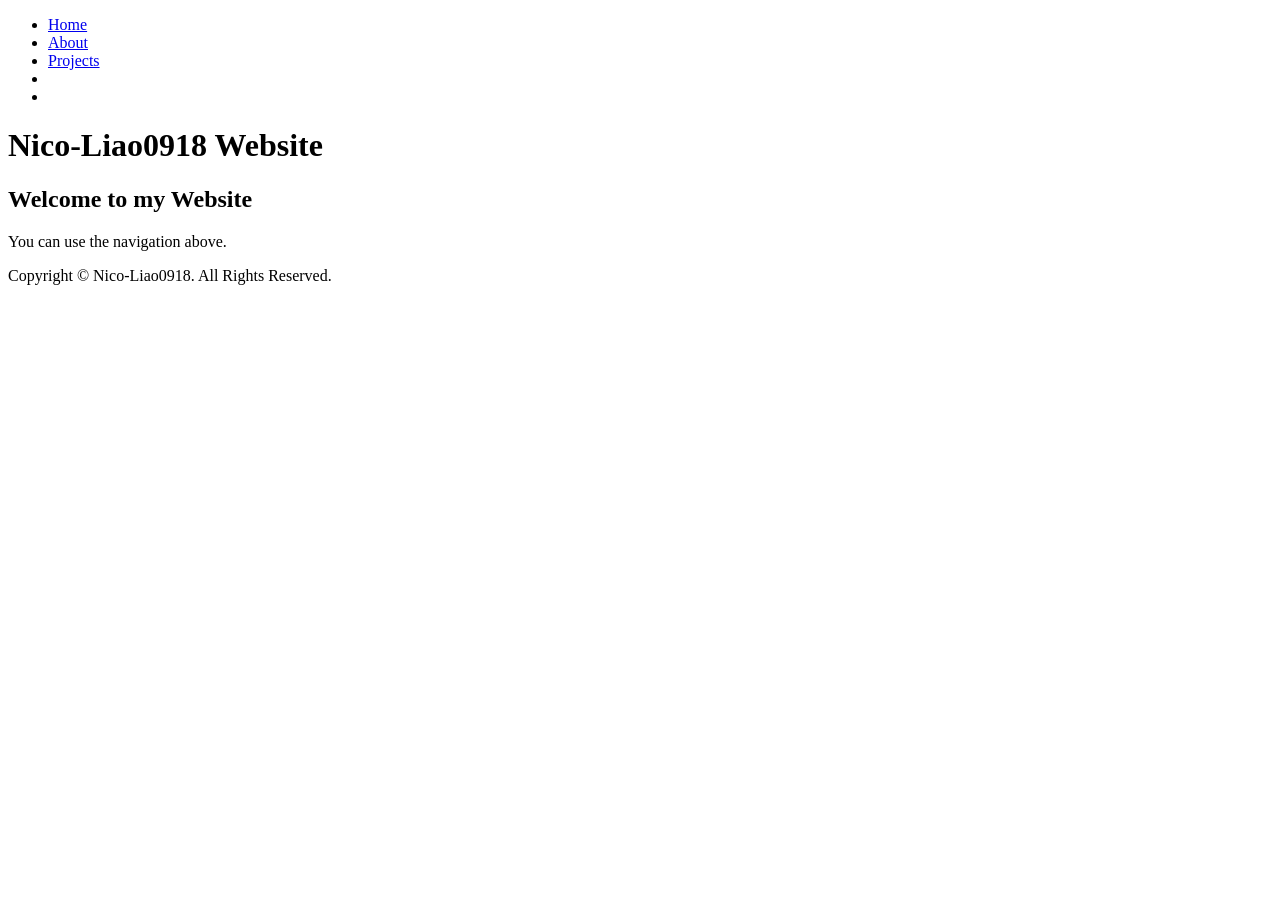
==== index.html @ 185b724a "Create index.html" ====
<!DOCTYPE html>
<html>
    <head>
        <title>NL0918 Website</title>
        <link rel="stylesheet" href="global.css">
        <link rel="stylesheet" href="mobile.css">
    </head>
    <body>
        <header>
            <nav>
                <ul>
                    <li><a href="index.html">Home</a></li>
                    <li><a href="about.html">About</a></li>
                    <li><a href="project.html">Projects</a></li>
                    <li></li>
                    <li></li>
                </ul>
            </nav>
            <h1>Nico-Liao0918 Website</h1>
        </header>
        <div>
            <section>
                <h2>Welcome to my Website</h2>
                <p>You can use the navigation above.</p>
            </section>
        </div>
    </body>
    <footer>
        <p>Copyright &copy; Nico-Liao0918. All Rights Reserved.</p>
    </footer>
</html>
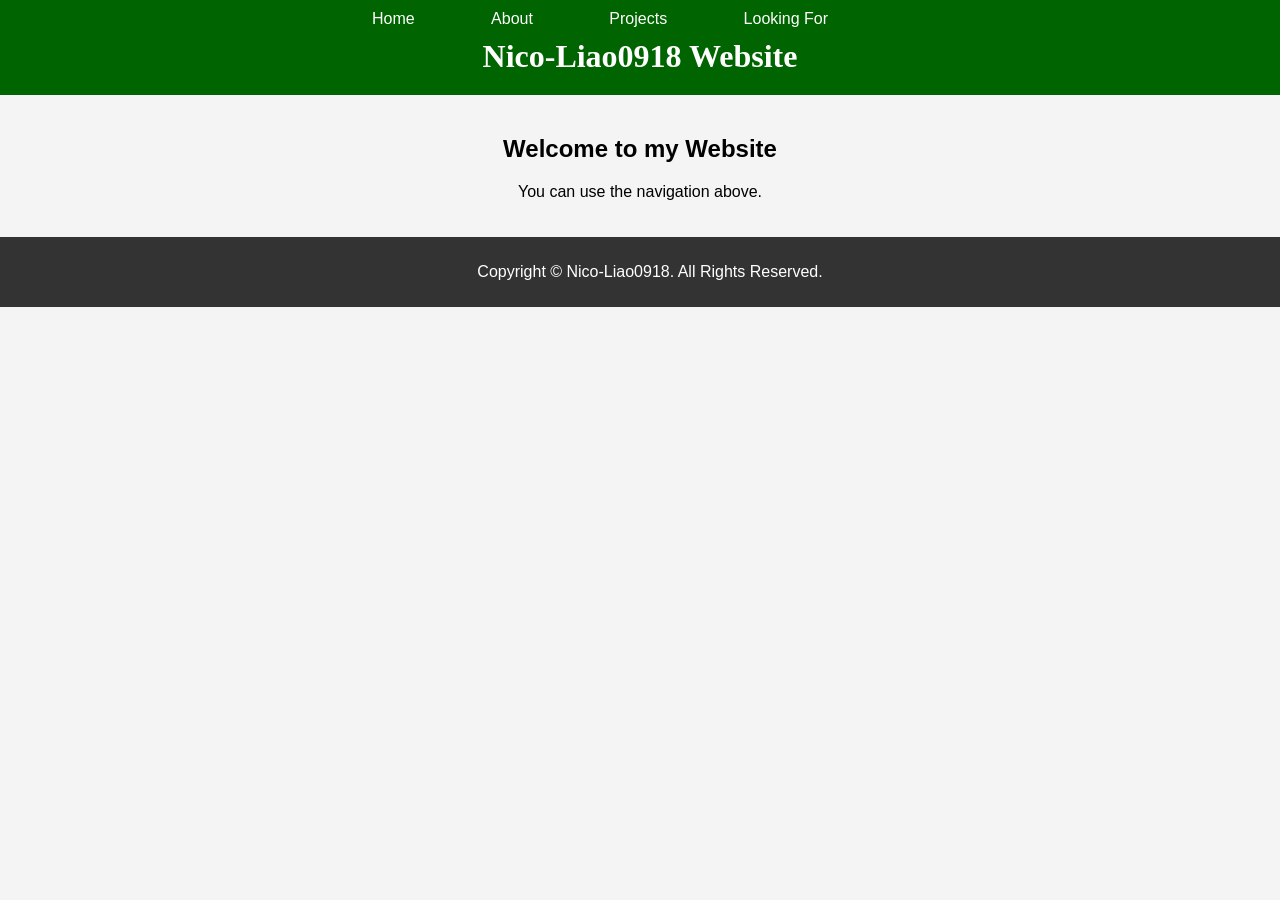
==== commit 84d4063d: "Update index.html" ====
--- a/index.html
+++ b/index.html
@@ -12,6 +12,7 @@
                     <li><a href="index.html">Home</a></li>
                     <li><a href="about.html">About</a></li>
                     <li><a href="project.html">Projects</a></li>
+                    <li><a href="looking.html">Looking For</a></li>
                     <li></li>
                     <li></li>
                 </ul>
--- a/global.css
+++ b/global.css
@@ -0,0 +1,117 @@
+/* global.css */
+
+body {
+    font-family: Arial, sans-serif;
+    margin: 0;
+    padding: 0;
+    box-sizing: border-box;
+    background-color: #f4f4f4;
+}
+
+header {
+    background-color: darkgreen;
+    color: #fff;
+    padding: 10px 0;
+    text-align: center;
+}
+
+h1 {
+    font-family: 'Times New Roman', Times, serif;
+    background-color: darkgreen;
+    color: white;
+    margin: 5px;
+    padding: 5px;
+}
+
+nav ul {
+    list-style-type: none;
+    margin: 0;
+    padding: 0;
+}
+
+nav ul li {
+    display: inline;
+    margin-right: 10px;
+}
+
+nav ul li a {
+    color: white;
+    text-decoration: none;
+    padding: 8px 16px;
+    background-color: darkgreen;
+}
+
+nav ul li a:hover {
+    background-color: darkgreen
+}
+
+h2 {
+    color: black;
+}
+
+ul {
+    list-style-type: none;
+    margin: 0;
+    padding: 0;
+}
+
+ul li {
+    color: black;
+    margin: 10px;
+    padding: 10px;
+}
+
+section {
+    padding: 20px;
+    text-align: center;
+}
+
+footer {
+    text-align: center;
+    padding: 10px;
+    background-color: #333;
+    color: white;
+    position: relative;
+    bottom: 0;
+    width: 100%;
+}
+
+.btn {
+    display: inline-block;
+    padding: 10px 20px;
+    background-color: #28a745;
+    color: white;
+    text-decoration: none;
+    border-radius: 5px;
+    margin-top: 10px;
+}
+
+.btn:hover {
+    background-color: #218838;
+}
+
+form {
+    margin: 20px auto;
+    width: 300px;
+    display: flex;
+    flex-direction: column;
+}
+
+form input,
+form textarea {
+    margin-bottom: 10px;
+    padding: 10px;
+    font-size: 16px;
+}
+
+form button {
+    padding: 10px;
+    background-color: #28a745;
+    color: white;
+    border: none;
+    cursor: pointer;
+}
+
+form button:hover {
+    background-color: #218838;
+}
--- a/mobile.css
+++ b/mobile.css
@@ -0,0 +1,75 @@
+/* mobile.css */
+
+@media only screen and (max-width: 768px) {
+    body {
+        font-size: 16px;
+        padding: 10px;
+    }
+
+    header {
+        padding: 10px 0;
+        text-align: left;
+    }
+
+    nav ul {
+        display: flex;
+        flex-direction: column;
+        padding: 0;
+    }
+
+    nav ul li {
+        margin: 5px 0;
+        display: block;
+    }
+
+    nav ul li a {
+        display: block;
+        padding: 10px;
+        background-color: #444;
+        color: white;
+        text-align: center;
+    }
+
+    nav ul li a:hover {
+        background-color: #555;
+    }
+
+    h1,
+    h2,
+    h3 {
+        font-size: 1.5rem;
+    }
+
+    section {
+        padding: 15px;
+        text-align: left;
+    }
+
+    .btn {
+        width: 100%;
+        text-align: center;
+        padding: 15px 0;
+        font-size: 1.2rem;
+    }
+
+    form {
+        width: 100%;
+    }
+
+    form input,
+    form textarea {
+        font-size: 1rem;
+        padding: 12px;
+        width: 100%;
+    }
+
+    form button {
+        font-size: 1rem;
+        padding: 15px;
+    }
+
+    footer {
+        padding: 15px 0;
+        font-size: 14px;
+    }
+}
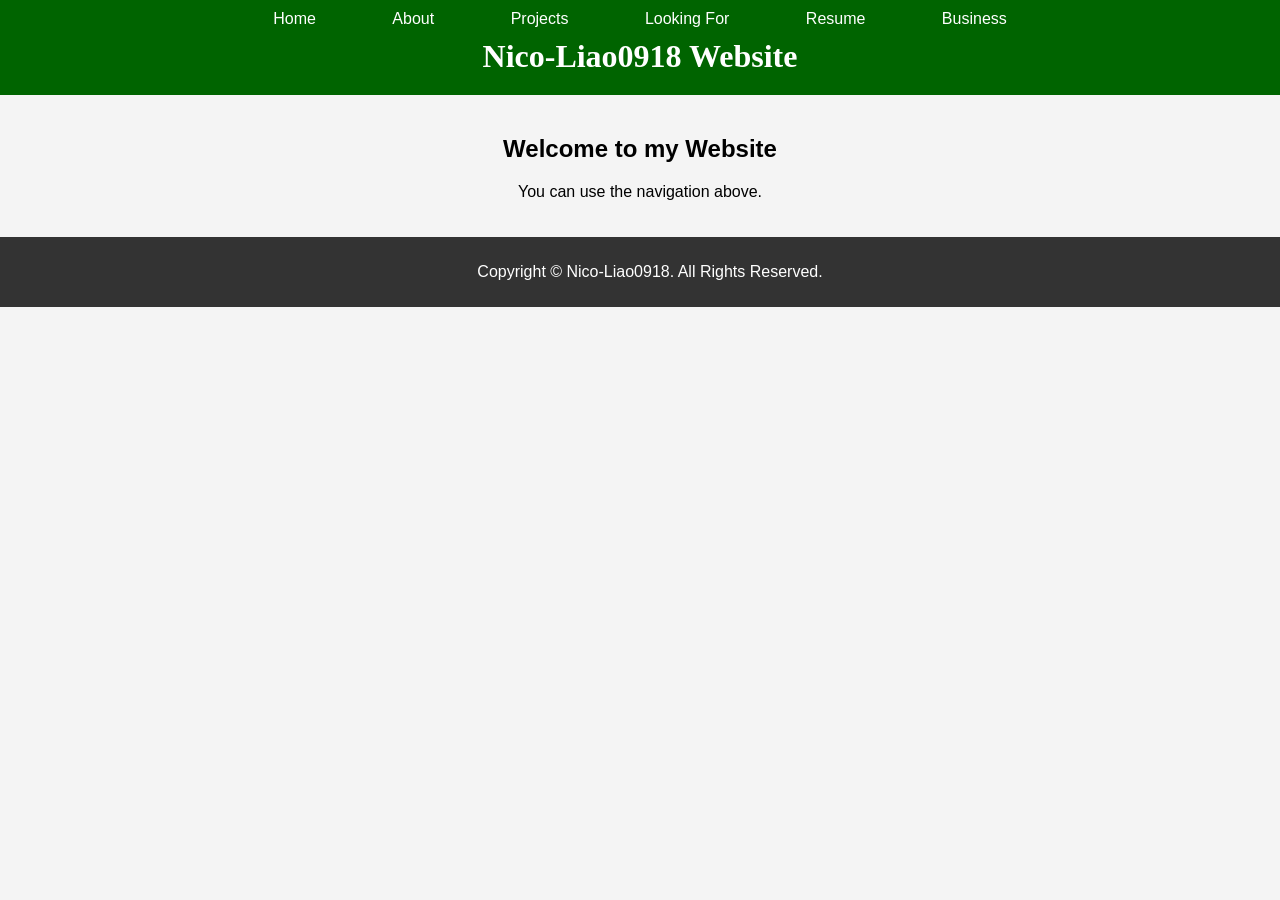
==== commit 0036aea9: "Update index.html" ====
--- a/index.html
+++ b/index.html
@@ -13,8 +13,8 @@
                     <li><a href="about.html">About</a></li>
                     <li><a href="project.html">Projects</a></li>
                     <li><a href="looking.html">Looking For</a></li>
-                    <li></li>
-                    <li></li>
+                    <li><a href="resume.html">Resume</a></li>
+                    <li><a href="business.html">Business</a></li>
                 </ul>
             </nav>
             <h1>Nico-Liao0918 Website</h1>
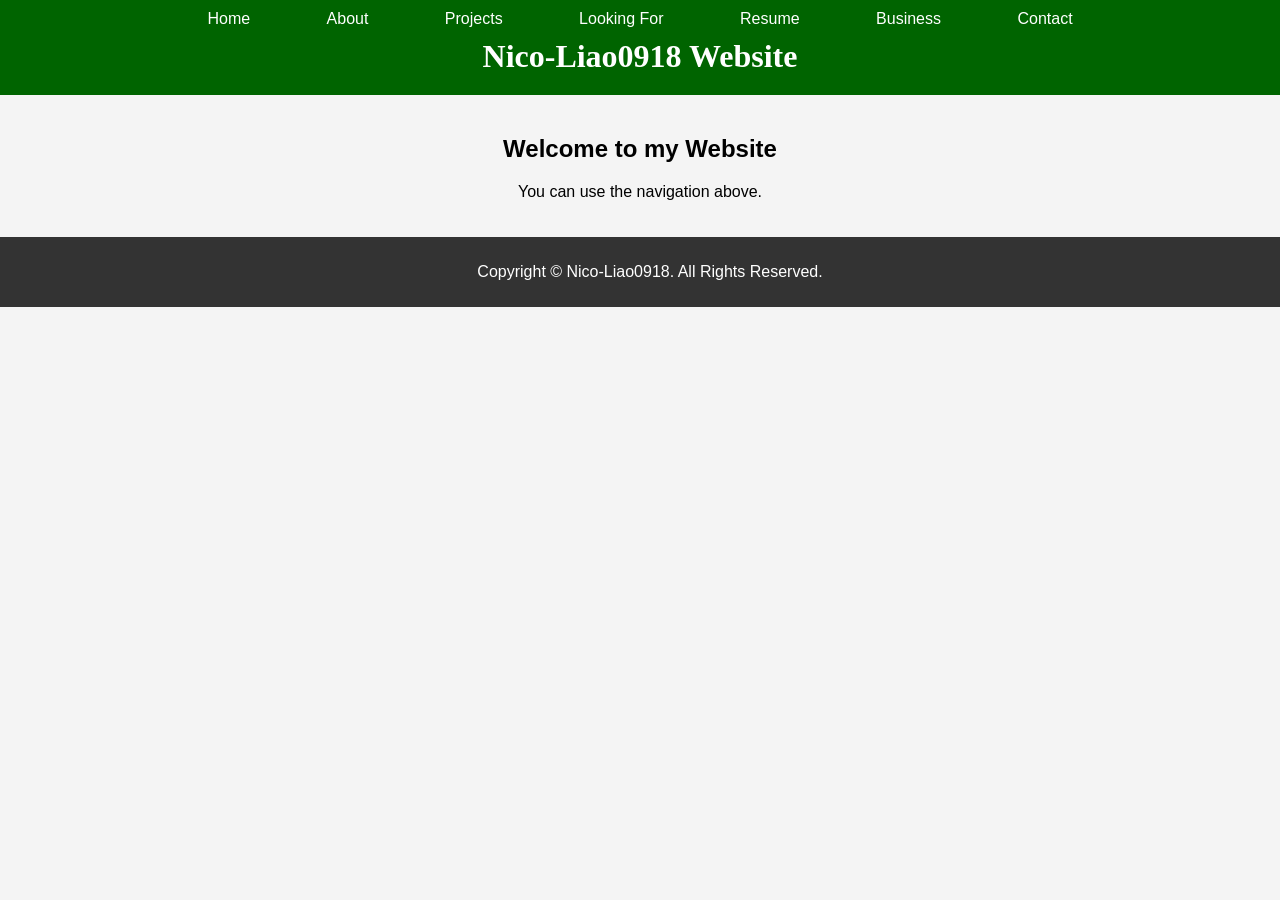
==== commit f72f6c44: "Update index.html" ====
--- a/index.html
+++ b/index.html
@@ -15,6 +15,7 @@
                     <li><a href="looking.html">Looking For</a></li>
                     <li><a href="resume.html">Resume</a></li>
                     <li><a href="business.html">Business</a></li>
+                    <li><a href="contact.html">Contact</a></li>
                 </ul>
             </nav>
             <h1>Nico-Liao0918 Website</h1>
